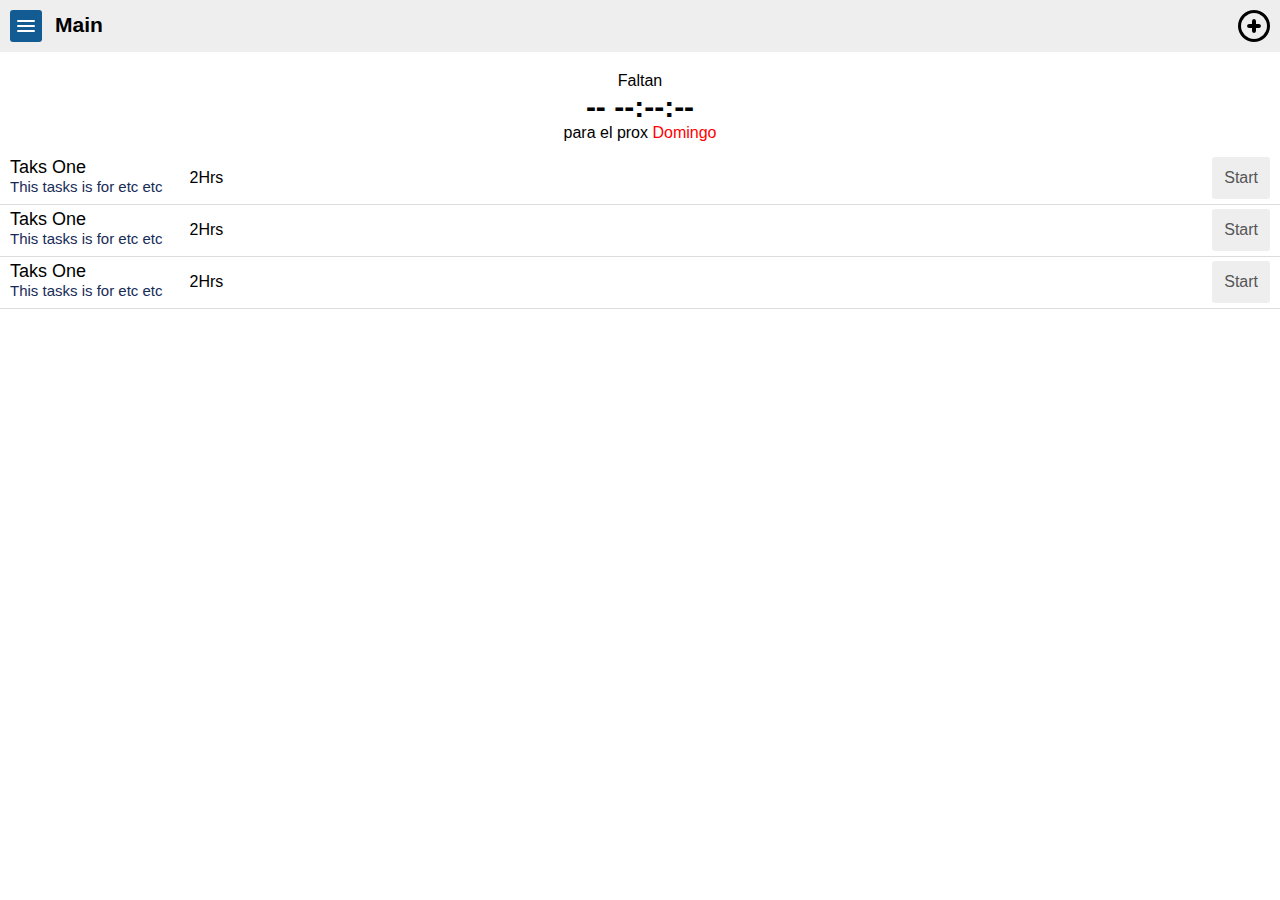
==== nosched/www/index.html @ bfc9910e "Added functionality. But needs to be cleaned!!" ====
<!doctype html>
<html>
	<head>
		<meta charset="utf-8"> 
		<link rel="stylesheet" href="css/main.css" type="text/css" media="screen" charset="utf-8">
		<link rel="stylesheet" href="css/tasks.css" type="text/css" media="screen" charset="utf-8">
		<script src="js/jquery-1.11.0.min.js"></script>
		<script type="text/javascript" src='js/main.js' charset="utf-8"></script>
		<!-- <script type="text/javascript" src='cordova.js' charset="utf-8"></script> -->
	</head>
	<body ontouchstart="">
		<div class='container'>
			<div id='sidebar'>
				<ul>
					<li><a href='#'>Así es</a></li>
					<li><a href='#'>No queda</a></li>
					<li><a href='#'>Mucho</a></li>
					<li><a href='#'>Tiempo</a></li>
				</ul>
			</div>	
			<div class='main'>

				<!-- Start .title -->
				<div class='title'>
					<a href='#' data-toggle='.container' id='sidebar-toggle'>
						<span class='bar'></span>
						<span class='bar'></span>
						<span class='bar'></span>
					</a>
					<h1>Main</h1>
					<a class='add' href='#'></a>
				</div>
				<!-- /.title -->

				<!-- Start Content -->
				<div class='content'>
					<!-- <h4>Tiempo</h4> -->
					<div class='timer'>
						Faltan </br> <span id='clock'>-- --:--:--</span> </br> para el prox <span style='color: red'>Domingo</span>
					</div>
					<div id="tasks">

						<div class="task">
							<div class='cont'>
								<span class="stitle">Taks One</span><br>
								<span class='description'>This tasks is for etc etc</span>
							</div>
							<span class='time'>2Hrs</span>
							<a href='#' class='button startTask'>Start</a>
							<a href='#' class='button ok done hide'>Done</a>
							<progress class='activity hide' max="100" value="0"></progress>
						</div>

						<div class="task">
							<div class='cont'>
								<span class="stitle">Taks One</span><br>
								<span class='description'>This tasks is for etc etc</span>
							</div>
							<span class='time'>2Hrs</span>
							<a href='#' class='button startTask'>Start</a>
							<a href='#' class='button ok done hide'>Done</a>
							<progress class='activity hide' max="100" value="0"></progress>
						</div>

						<div class="task">
							<div class='cont'>
								<span class="stitle">Taks One</span><br>
								<span class='description'>This tasks is for etc etc</span>
							</div>
							<span class='time'>2Hrs</span>
							<a href='#' class='button startTask'>Start</a>
							<a href='#' class='button ok done hide'>Done</a>
							<progress class='activity hide' max="100" value="0"></progress>
						</div>

					</div>
				</div>
				<!-- /.content -->

				<!-- Start addTask -->
				<div class='addtask hide'>
					<div class='conta'>
						<h4>Agrega una tarea</h4>
						<input type='text' placeholder='Nombre'></input>
						<input type='text' placeholder='Descripcion'></input>
						<input type='text' placeholder='Tiempo'></input>
						<div class='task_btn'>
							<a href='#' class='button'>Agregar</a>
							<a href='#' class='button warning'>Cancelar</a>
						</div>
					</div>
				</div>
				<!-- /.addtask -->

			</div>
		</div>
	</body>
</html>
---- nosched/www/css/main.css ----
* { 
	/* Para borrar el highlight */
	-webkit-tap-highlight-color: rgba(0, 0, 0, 0); 
}

body, html {
	height: 100%;
	margin: 0;
	overflow: hidden;
	font-family: helvetica;
	font-weight: 100;
}

.container {
	position: relative;
	height: 100%;
	width: 100%;
	left: 0;
	-webkit-transition: left 0.4s ease-in-out;
	-moz-transition: left 0.4s ease-in-out;
	-ms-transition: left 0.4s ease-in-out;
	-o-transition: left 0.4s ease-in-out;
	transition: left 0.4s ease-in-out;
}

.container.open-sidebar {
	left: 240px;
}


/* Sidebar Start */
#sidebar {
	left: -240px;
	position: absolute;
	background: #135b93;
	width: 240px;
	height: 100%;
	box-sizing: border-box;
	-mox-box-sizing: border-box;
}

#sidebar ul {
	margin: 0;
	padding: 0;
	list-style: none;
}

#sidebar ul li {
	margin: 0;
}

#sidebar ul li a {
	padding: 15px 20px;
	font-size: 16px;
	font-weight: 100;
	color: white;
	text-decoration: none;
	display: block;
	border-bottom: 1px solid #053D68;
	-webkit-transition: background 0.1s ease-in-out;
	-moz-transition: background 0.1s ease-in-out;
	/*
	-ms-transition: background 0.1s ease-in-out;
	-o-transition: background 0.1s ease-in-out;
	*/
	transition: background 0.1s ease-in-out;
}

#sidebar ul li:active a {
	background: red;
}

/* SideBar end */

/* Main Stuff */
.main {
	width: 100%;
	height: 100%;
	/*padding: 10px;*/
	box-sizing: border-box;
	-moz-box-sizing: border-box;
	position: relative;
	/* Esto mejora la situacion :) */
	overflow: scroll;
}

/* Title CSS */
.main .title {
	background: #eee;
	height: 32px;
	padding: 10px;
}

.main .title h1 {
	float: left;
	font-size: 21px;
	margin: 3px 3px 3px 13px;
	position: relative;
}

.main .title a.add {
	position: relative;
	float: right;
	height: 32px;
	width: 32px;
	transform: rotate(0deg);
	-webkit-transform: rotate(0deg);
	-moz-transform: rotate(0deg);
	background: url('../img/addbtn.png');
	transition: transform 0.1s ease-in-out;
	-moz-transition: -moz-transform 0.1s ease-in-out;
	-webkit-transition: -webkit-transform 0.1s ease-in-out;
}

.main .title a.add.rotated {
	transform: rotate(45deg);
	-webkit-transform: rotate(45deg);
	-moz-transform: rotate(45deg);
	/*
	-o-transform: rotate(45deg);
	-ms-transform: rotate(45deg);
	*/
}
/* End Title CSS */

/* Content CSS */
.main .content {
	box-sizing: border-box;
	-moz-box-sizing: border-box;
	width: 100%;
	position: absolute;
	/* -- */
	/*
	overflow-y: scroll;
	overflow-x: hidden;
	-webkit-overflow-scrolling: touch;
	*/
}

.main .content h1	{
	font-weight: 100;
}

.main .content h4 {
	margin-top: 10px;
	margin-bottom: 10px;
}

.main .content p {
	width: 100%;
	line-height: 160%;
}

.main .content .timer {
	margin-top: 20px;
	text-align: center;
}

	.timer span#clock {
		font-weight: bold;
		font-size: 30px;
	}

/* End Content CSS */

/* Side bar toggle */
.main #sidebar-toggle {
	background: #135B93;
	border-radius: 3px;
	display: block;
	position: relative;
	padding: 10px 7px;
	float: left;
}

.main #sidebar-toggle .bar {
	display: block;
	width: 18px;
	margin-bottom: 3px;
	height: 2px;
	background-color: #fff;
	border-radius: 1px;
}

.main #sidebar-toggle .bar:last-child {
	margin-bottom: 0;
}

/* Side Bar Toggle */
---- nosched/www/css/tasks.css ----
#tasks {
	position: relative;
	width: 100%;
	margin-top: 15px;
}

.task {
	border-bottom: solid 1px #ddd;
	padding-bottom: 5px;
	/*background: #70E5B3; */
	/*
	margin: 15px;
	padding: 0 10px 0 10px;
	*/
	margin: 0 auto;
	position: relative;
	display: inline-block;
	width: 100%;
}

	.task .cont {
		float: left;
		margin-left: 10px;
	}

		.cont .stitle {
			font-size: 18px;
			margin-top: 0 !important;
			margin-bottom: 5px !important;
		}
	
		.cont .description {
			font-size: 15px;
			color: #172B57;
		}

	.task .time {
		padding: 12px 12px;
		position: relative;
		float: left;
		margin-left: 15px;
	}

.button {
	float: right;
	padding: 12px 12px;
	background: #eee;
	margin-right: 10px;
	text-decoration: none;
	color: #555;
	border-radius: 3px;
}

.button:active {
	background: #bbb;
	color: #fff;
}

.addtask {
	display: block;
	width: 100%;
	height: 100%;
	background: rgba(100,100,100,0.5);
	z-index: 10;
	position: absolute;
}

.conta {
	background: #fff;
	margin: 20px;
	padding: 10px;
	border-radius: 3px;
	/*	overflow: auto; /* This is a Hack to make the input be in the place
									 I what it to be. Stupid float :| */
	text-align: center;
}

	.conta h4 {
		position: relative;
		/* text-align: center; */
	}

	.conta input {
		position: relative;
		/* float: left; */
	}

.hide {
	display: none !important;
}

.task_btn {
	margin: 17px;
}
.task_btn .button {
	float: none !important;
}

input {
	border: 0.1rem solid #c7c7c7;
	border-radius: 0;
	height: 2rem;
	font-size: 0.9rem;
	padding: 0rem 0.5rem;
	margin: 0 0 0.5rem;
	width: 90%;
}

/* Button Stuff */
.button.warning {
	background: #FF5757;
}

.button.warning:active {
	background: #FF0000;
}

.button.ok {
	background: #66A4FF;
	color: white;
}

.button.ok:active {
	background: #1572FB;
	color: white;
}

/* progress stuff */
progress[value] {
	margin-top:3.3rem;
	height: 0.3rem;
	display: block;
	width: 100%;
	border: medium none;

}
progress.activity[value] {
	background-color: #f4f4f4;
	animation: 0.5s steps(15, end) 0s normal none infinite running move;
	background-image: url('../img/activity.png');
	background-repeat: repeat;
	background-size: 1rem auto;
}

@keyframes move {
	0% {
		background-position: 0.0;
	}

	100% {
		background-position: 1rem 0;
	}
}
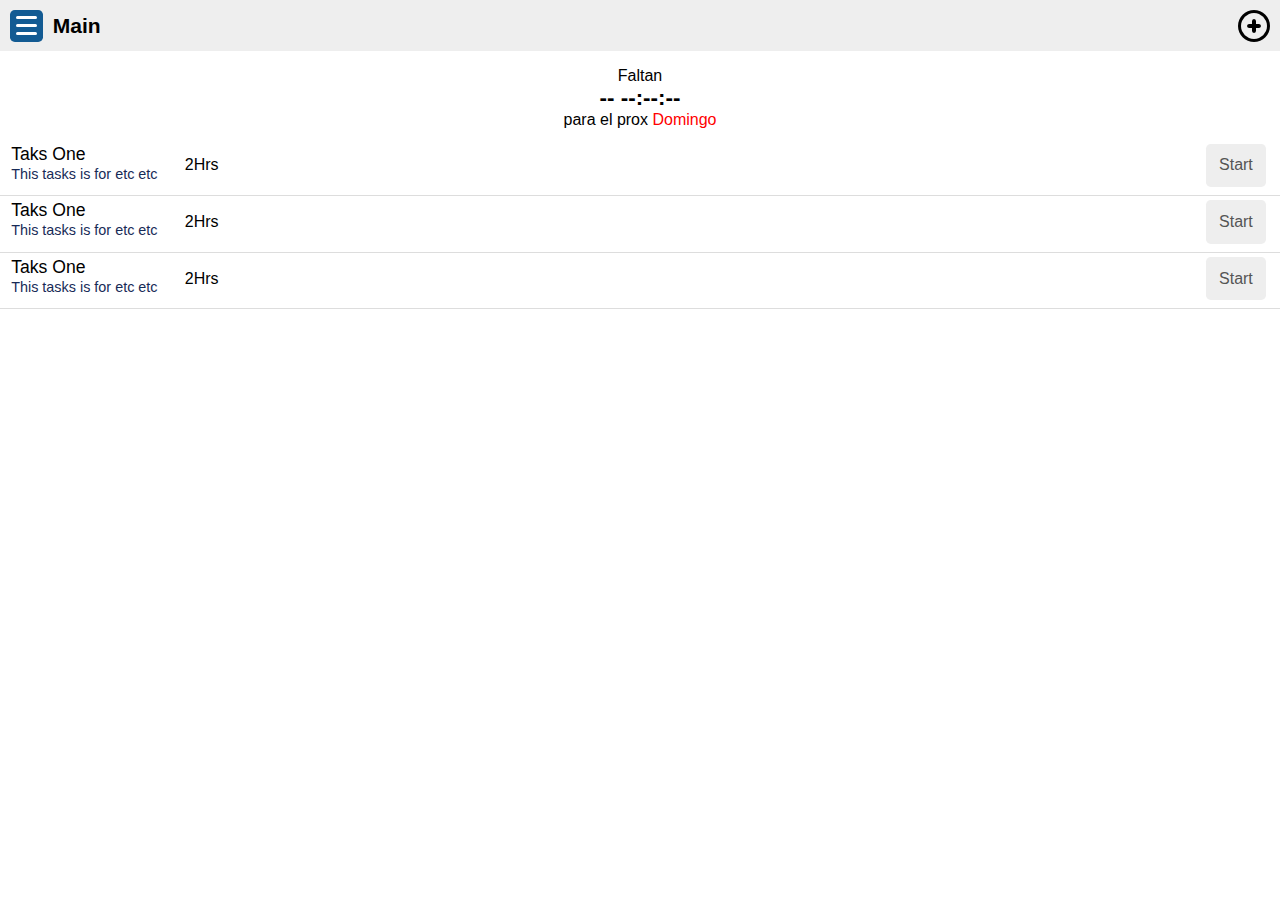
==== commit f13ba86b: "Limpieza total" ====
--- a/nosched/www/index.html
+++ b/nosched/www/index.html
@@ -4,9 +4,6 @@
 		<meta charset="utf-8"> 
 		<link rel="stylesheet" href="css/main.css" type="text/css" media="screen" charset="utf-8">
 		<link rel="stylesheet" href="css/tasks.css" type="text/css" media="screen" charset="utf-8">
-		<script src="js/jquery-1.11.0.min.js"></script>
-		<script type="text/javascript" src='js/main.js' charset="utf-8"></script>
-		<!-- <script type="text/javascript" src='cordova.js' charset="utf-8"></script> -->
 	</head>
 	<body ontouchstart="">
 		<div class='container'>
@@ -81,12 +78,12 @@
 				<div class='addtask hide'>
 					<div class='conta'>
 						<h4>Agrega una tarea</h4>
-						<input type='text' placeholder='Nombre'></input>
-						<input type='text' placeholder='Descripcion'></input>
-						<input type='text' placeholder='Tiempo'></input>
+						<input type='text' placeholder='Nombre' name='title'></input>
+						<input type='text' placeholder='Descripcion' name='description'></input>
+						<input type='number' placeholder='Tiempo' name='time_amount'></input>
 						<div class='task_btn'>
-							<a href='#' class='button'>Agregar</a>
-							<a href='#' class='button warning'>Cancelar</a>
+							<a href='#' class='button add_task'>Agregar</a>
+							<a href='#' class='button warning cancel'>Cancelar</a>
 						</div>
 					</div>
 				</div>
@@ -94,5 +91,13 @@
 
 			</div>
 		</div>
+		<!-- 
+		<script type="text/javascript" src='cordova.js' charset="utf-8"></script>
+		-->
+		<script src="js/jquery-1.11.0.min.js"></script>
+		<script type="text/javascript" src='js/main2.js' charset="utf-8"></script>
+		<!--
+		<script type="text/javascript" src='js/main.js' charset="utf-8"></script>
+		-->
 	</body>
 </html>
--- a/nosched/www/css/main.css
+++ b/nosched/www/css/main.css
@@ -1,6 +1,10 @@
 * { 
 	/* Para borrar el highlight */
 	-webkit-tap-highlight-color: rgba(0, 0, 0, 0); 
+}
+
+input {
+	-webkit-user-select: auto !important;
 }
 
 body, html {
@@ -24,16 +28,16 @@
 }
 
 .container.open-sidebar {
-	left: 240px;
+	left: 15rem;
 }
 
 
 /* Sidebar Start */
 #sidebar {
-	left: -240px;
+	left: -15rem;
 	position: absolute;
 	background: #135b93;
-	width: 240px;
+	width: 15rem;
 	height: 100%;
 	box-sizing: border-box;
 	-mox-box-sizing: border-box;
@@ -50,13 +54,13 @@
 }
 
 #sidebar ul li a {
-	padding: 15px 20px;
-	font-size: 16px;
+	padding: 1rem 1.2rem;
+	font-size: 1rem;
 	font-weight: 100;
 	color: white;
 	text-decoration: none;
 	display: block;
-	border-bottom: 1px solid #053D68;
+	border-bottom: 0.1rem solid #053D68;
 	-webkit-transition: background 0.1s ease-in-out;
 	-moz-transition: background 0.1s ease-in-out;
 	/*
@@ -87,22 +91,22 @@
 /* Title CSS */
 .main .title {
 	background: #eee;
-	height: 32px;
-	padding: 10px;
+	height: 2rem;
+	padding: 0.6rem;
 }
 
 .main .title h1 {
 	float: left;
 	font-size: 21px;
-	margin: 3px 3px 3px 13px;
+	margin: 0.3rem 0.3rem 0.3rem 0.6rem;
 	position: relative;
 }
 
 .main .title a.add {
 	position: relative;
 	float: right;
-	height: 32px;
-	width: 32px;
+	height: 2rem;
+	width: 2rem;
 	transform: rotate(0deg);
 	-webkit-transform: rotate(0deg);
 	-moz-transform: rotate(0deg);
@@ -141,10 +145,12 @@
 	font-weight: 100;
 }
 
+/*
 .main .content h4 {
 	margin-top: 10px;
 	margin-bottom: 10px;
 }
+*/
 
 .main .content p {
 	width: 100%;
@@ -152,13 +158,13 @@
 }
 
 .main .content .timer {
-	margin-top: 20px;
+	margin-top: 1rem;
 	text-align: center;
 }
 
 	.timer span#clock {
 		font-weight: bold;
-		font-size: 30px;
+		font-size: 1.4rem;
 	}
 
 /* End Content CSS */
@@ -166,20 +172,20 @@
 /* Side bar toggle */
 .main #sidebar-toggle {
 	background: #135B93;
-	border-radius: 3px;
+	border-radius: 0.3rem;
 	display: block;
 	position: relative;
-	padding: 10px 7px;
+	padding: 0.4rem 0.4rem;
 	float: left;
 }
 
 .main #sidebar-toggle .bar {
 	display: block;
-	width: 18px;
-	margin-bottom: 3px;
-	height: 2px;
+	width: 1.3rem;
+	margin-bottom: 0.3rem;
+	height: 0.2rem;
 	background-color: #fff;
-	border-radius: 1px;
+	border-radius: 0.1rem;
 }
 
 .main #sidebar-toggle .bar:last-child {
--- a/nosched/www/css/tasks.css
+++ b/nosched/www/css/tasks.css
@@ -1,12 +1,12 @@
 #tasks {
 	position: relative;
 	width: 100%;
-	margin-top: 15px;
+	margin-top: 0.9rem;
 }
 
 .task {
 	border-bottom: solid 1px #ddd;
-	padding-bottom: 5px;
+	padding-bottom: 0.5rem;
 	/*background: #70E5B3; */
 	/*
 	margin: 15px;
@@ -20,35 +20,35 @@
 
 	.task .cont {
 		float: left;
-		margin-left: 10px;
+		margin-left: 0.7rem;
 	}
 
 		.cont .stitle {
-			font-size: 18px;
+			font-size: 1.1rem;
 			margin-top: 0 !important;
-			margin-bottom: 5px !important;
+			margin-bottom: 0.5rem !important;
 		}
 	
 		.cont .description {
-			font-size: 15px;
+			font-size: 0.9rem;
 			color: #172B57;
 		}
 
 	.task .time {
-		padding: 12px 12px;
+		padding: 0.8rem 0.8rem;
 		position: relative;
 		float: left;
-		margin-left: 15px;
+		margin-left: 0.9rem;
 	}
 
 .button {
 	float: right;
-	padding: 12px 12px;
+	padding: 0.8rem 0.8rem;
 	background: #eee;
-	margin-right: 10px;
+	margin-right: 0.9rem;
 	text-decoration: none;
 	color: #555;
-	border-radius: 3px;
+	border-radius: 0.3rem;
 }
 
 .button:active {
@@ -67,9 +67,9 @@
 
 .conta {
 	background: #fff;
-	margin: 20px;
-	padding: 10px;
-	border-radius: 3px;
+	margin: 1.2rem;
+	padding: 0.7rem;
+	border-radius: 0.3rem;
 	/*	overflow: auto; /* This is a Hack to make the input be in the place
 									 I what it to be. Stupid float :| */
 	text-align: center;
@@ -90,7 +90,7 @@
 }
 
 .task_btn {
-	margin: 17px;
+	margin: 1.1rem;
 }
 .task_btn .button {
 	float: none !important;
@@ -132,22 +132,26 @@
 	display: block;
 	width: 100%;
 	border: medium none;
+	background: #fff;
+}
 
+progress[value]::-webkit-progress-value {
+	background-color: #1572FB;
 }
-progress.activity[value] {
+
+progress[value]::-webkit-progress-bar {
+
 	background-color: #f4f4f4;
-	animation: 0.5s steps(15, end) 0s normal none infinite running move;
+
+	animation: move 0.5s steps(15) infinite;
+	-webkit-animation: move 0.5s steps(15) infinite;
+	-moz-animation: move 0.5s steps(15) infinite;
+
 	background-image: url('../img/activity.png');
 	background-repeat: repeat;
 	background-size: 1rem auto;
 }
 
-@keyframes move {
-	0% {
-		background-position: 0.0;
-	}
-
-	100% {
-		background-position: 1rem 0;
-	}
-}
+				@keyframes move {	from { background-position: 0.0; } to { background-position: 1rem 0; } }
+   @-moz-keyframes move {	from { background-position: 0.0; } to { background-position: 1rem 0; } }
+@-webkit-keyframes move {	from { background-position: 0.0; } to { background-position: 1rem 0; } }
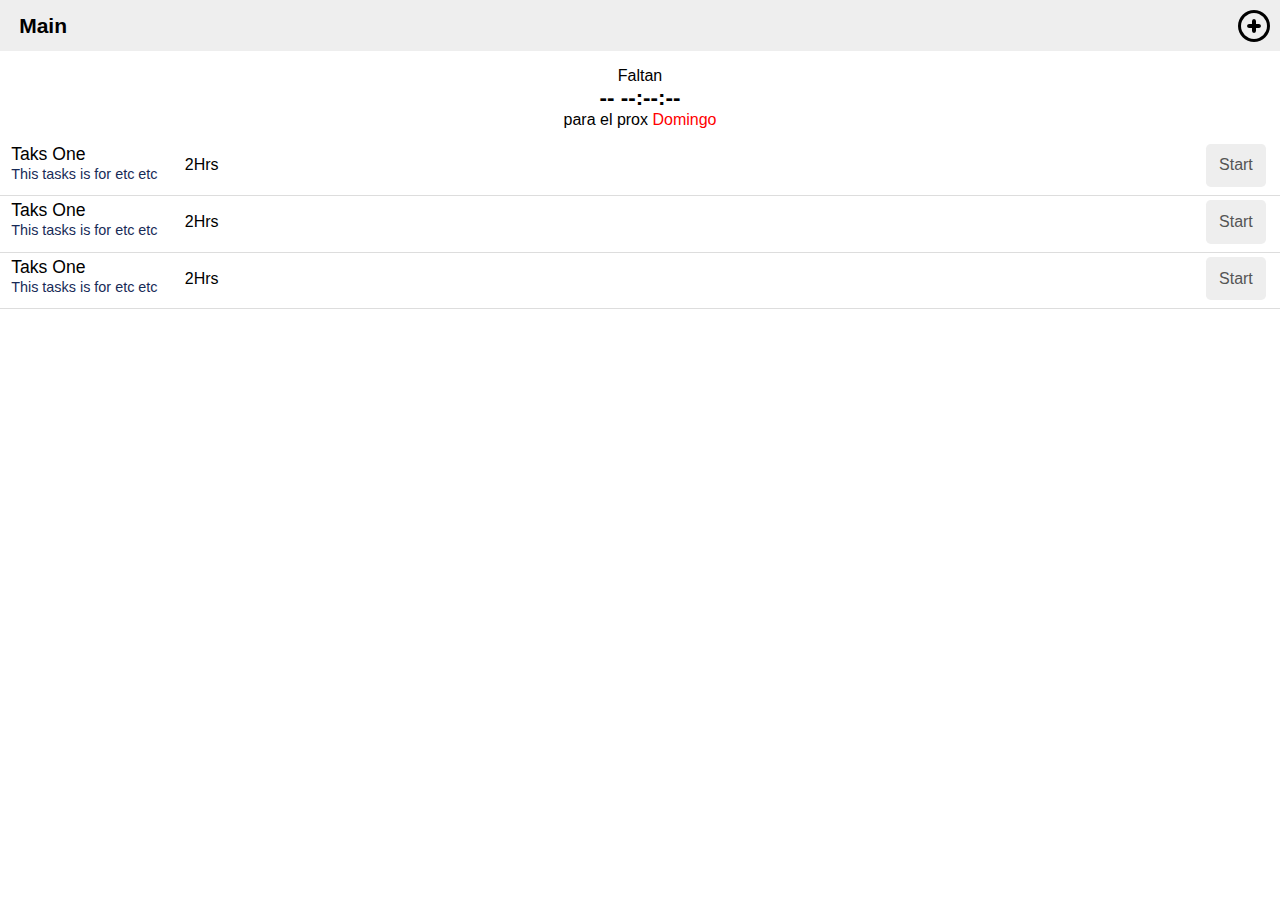
==== commit 943e7938: ":)" ====
--- a/nosched/www/index.html
+++ b/nosched/www/index.html
@@ -19,11 +19,17 @@
 
 				<!-- Start .title -->
 				<div class='title'>
+
+					<a href='#' data-toggle='.container' id='sidebar-toggle'>
+					</a>
+					<!--
 					<a href='#' data-toggle='.container' id='sidebar-toggle'>
 						<span class='bar'></span>
 						<span class='bar'></span>
 						<span class='bar'></span>
 					</a>
+					-->
+
 					<h1>Main</h1>
 					<a class='add' href='#'></a>
 				</div>
--- a/nosched/www/css/main.css
+++ b/nosched/www/css/main.css
@@ -171,6 +171,18 @@
 
 /* Side bar toggle */
 .main #sidebar-toggle {
+	width: 1.5rem;
+	height: 1.5rem;
+	background-image: url('../img/mdpi/menu.png');
+}
+
+@media (min-width: 800px) {
+	.main #sidebar-toggle {
+		background-image: url('../img/hdpi/menu.png');
+	}
+}
+/*
+.main #sidebar-toggle {
 	background: #135B93;
 	border-radius: 0.3rem;
 	display: block;
@@ -191,7 +203,7 @@
 .main #sidebar-toggle .bar:last-child {
 	margin-bottom: 0;
 }
-
+*/
 /* Side Bar Toggle */
 
 
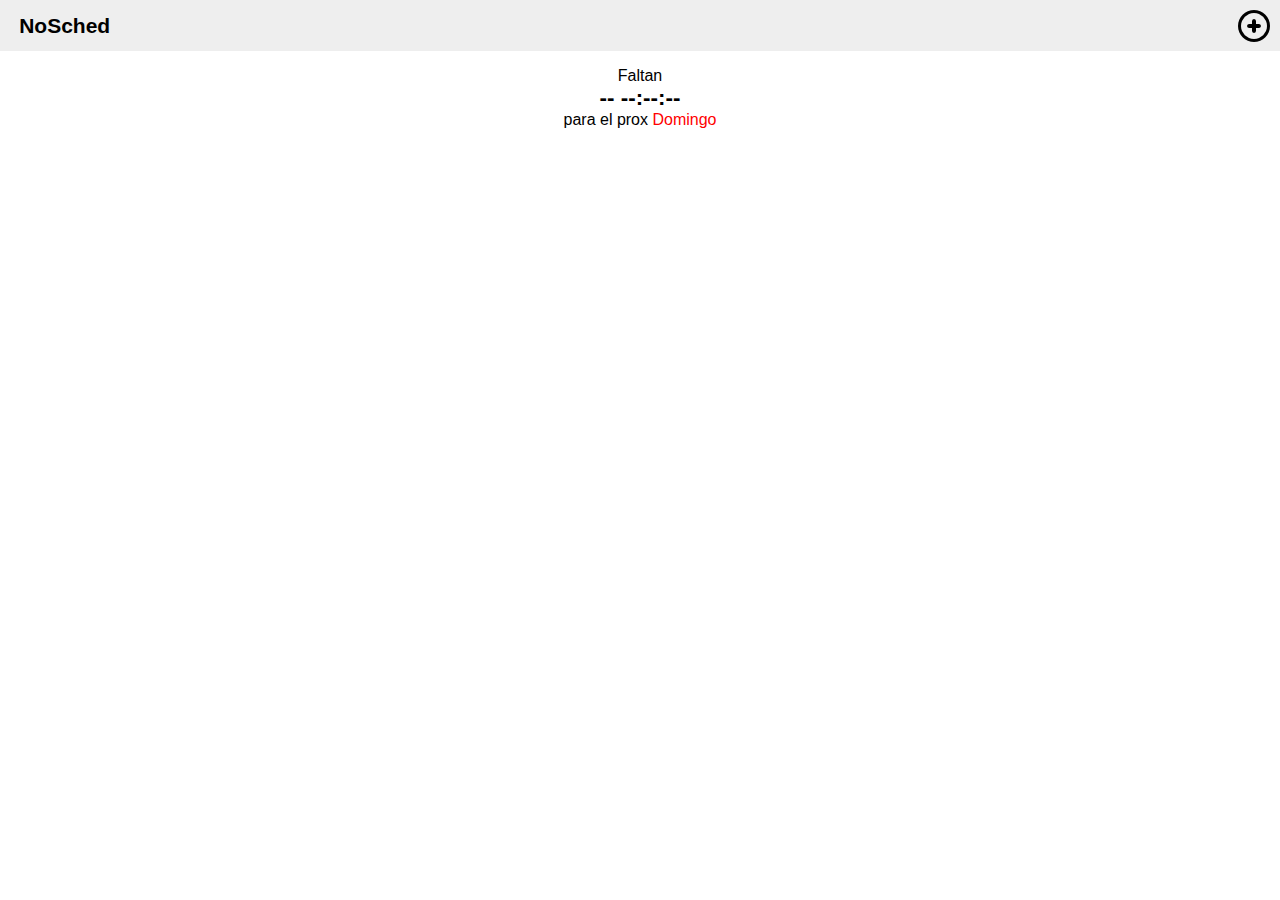
==== commit e796805d: ":D" ====
--- a/nosched/www/index.html
+++ b/nosched/www/index.html
@@ -30,7 +30,7 @@
 					</a>
 					-->
 
-					<h1>Main</h1>
+					<h1>NoSched</h1>
 					<a class='add' href='#'></a>
 				</div>
 				<!-- /.title -->
@@ -43,6 +43,7 @@
 					</div>
 					<div id="tasks">
 
+						<!-- Task Template
 						<div class="task">
 							<div class='cont'>
 								<span class="stitle">Taks One</span><br>
@@ -53,28 +54,7 @@
 							<a href='#' class='button ok done hide'>Done</a>
 							<progress class='activity hide' max="100" value="0"></progress>
 						</div>
-
-						<div class="task">
-							<div class='cont'>
-								<span class="stitle">Taks One</span><br>
-								<span class='description'>This tasks is for etc etc</span>
-							</div>
-							<span class='time'>2Hrs</span>
-							<a href='#' class='button startTask'>Start</a>
-							<a href='#' class='button ok done hide'>Done</a>
-							<progress class='activity hide' max="100" value="0"></progress>
-						</div>
-
-						<div class="task">
-							<div class='cont'>
-								<span class="stitle">Taks One</span><br>
-								<span class='description'>This tasks is for etc etc</span>
-							</div>
-							<span class='time'>2Hrs</span>
-							<a href='#' class='button startTask'>Start</a>
-							<a href='#' class='button ok done hide'>Done</a>
-							<progress class='activity hide' max="100" value="0"></progress>
-						</div>
+						-->
 
 					</div>
 				</div>
@@ -97,7 +77,7 @@
 
 			</div>
 		</div>
-		<!-- 
+		<!--
 		<script type="text/javascript" src='cordova.js' charset="utf-8"></script>
 		-->
 		<script src="js/jquery-1.11.0.min.js"></script>
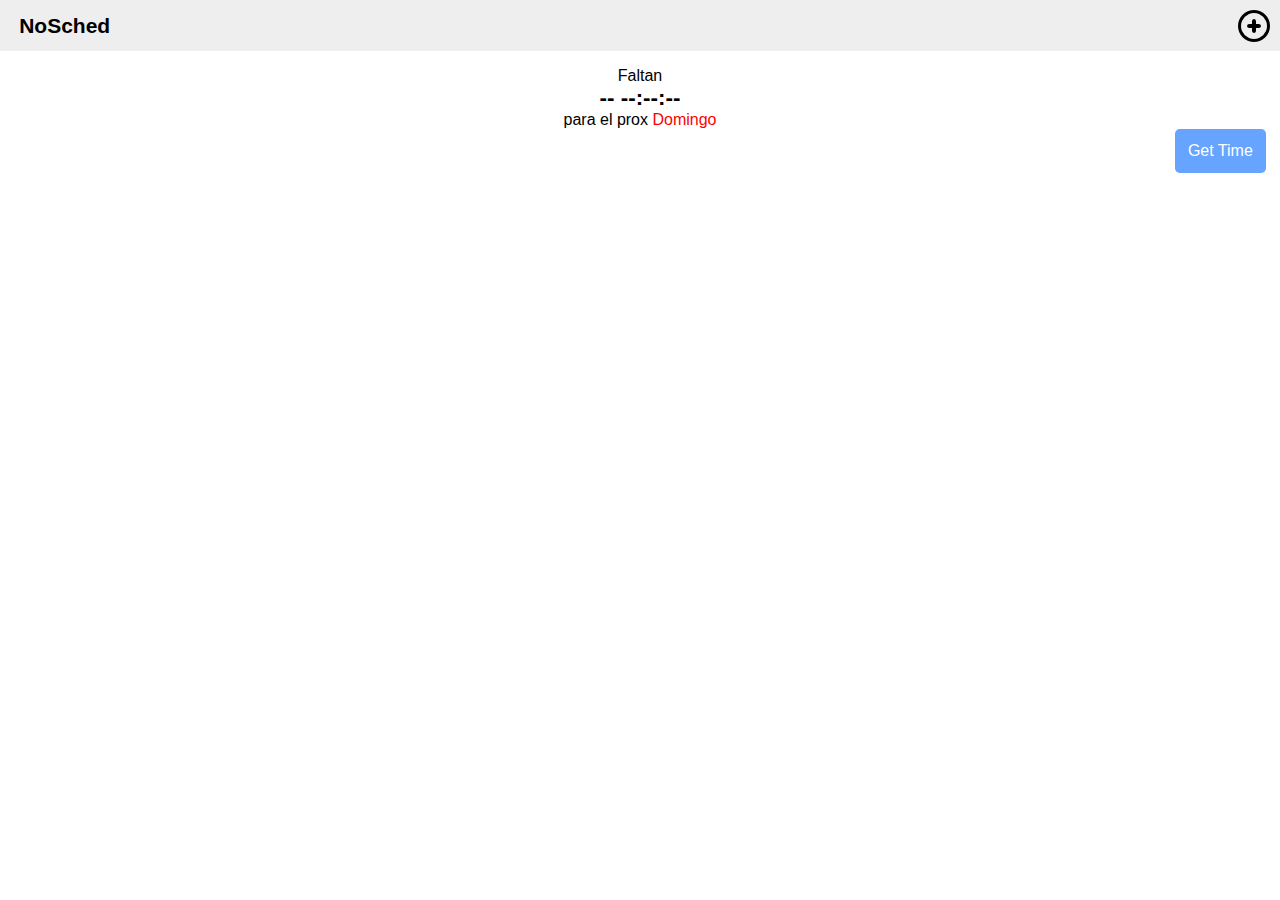
==== commit ee798aaf: "Added some suff" ====
--- a/nosched/www/index.html
+++ b/nosched/www/index.html
@@ -41,6 +41,7 @@
 					<div class='timer'>
 						Faltan </br> <span id='clock'>-- --:--:--</span> </br> para el prox <span style='color: red'>Domingo</span>
 					</div>
+					<a href="#" id='getTime' class='button ok'>Get Time</a>
 					<div id="tasks">
 
 						<!-- Task Template
@@ -77,10 +78,8 @@
 
 			</div>
 		</div>
-		<!--
 		<script type="text/javascript" src='cordova.js' charset="utf-8"></script>
-		-->
-		<script src="js/jquery-1.11.0.min.js"></script>
+		<script type="text/javascript" src="js/jquery-1.11.0.min.js"></script>
 		<script type="text/javascript" src='js/main2.js' charset="utf-8"></script>
 		<!--
 		<script type="text/javascript" src='js/main.js' charset="utf-8"></script>
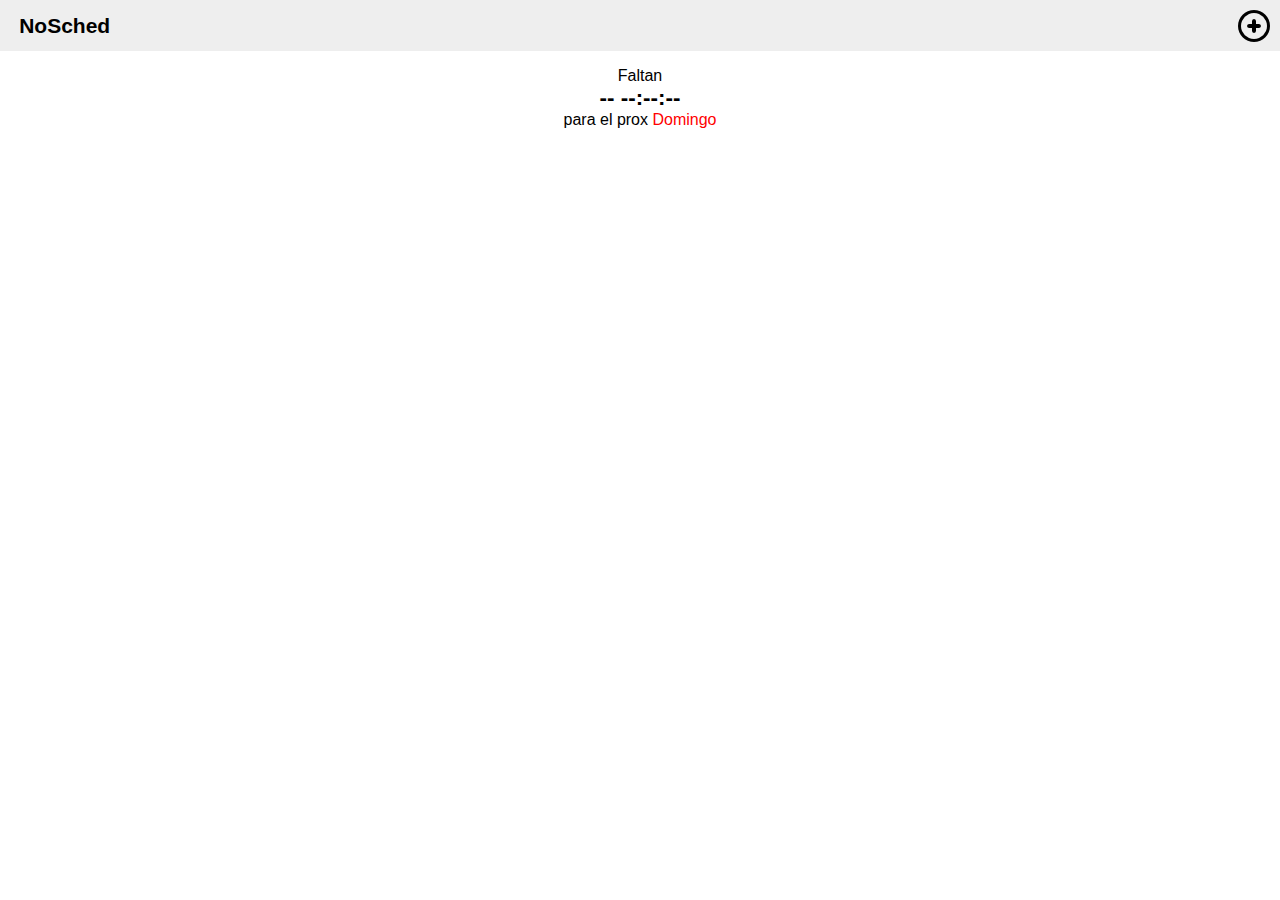
==== commit afb22353: "Some fixes" ====
--- a/nosched/www/index.html
+++ b/nosched/www/index.html
@@ -41,7 +41,7 @@
 					<div class='timer'>
 						Faltan </br> <span id='clock'>-- --:--:--</span> </br> para el prox <span style='color: red'>Domingo</span>
 					</div>
-					<a href="#" id='getTime' class='button ok'>Get Time</a>
+					<!-- <a href="#" id='getTime' class='button ok'>Get Time</a> -->
 					<div id="tasks">
 
 						<!-- Task Template
@@ -80,9 +80,6 @@
 		</div>
 		<script type="text/javascript" src='cordova.js' charset="utf-8"></script>
 		<script type="text/javascript" src="js/jquery-1.11.0.min.js"></script>
-		<script type="text/javascript" src='js/main2.js' charset="utf-8"></script>
-		<!--
 		<script type="text/javascript" src='js/main.js' charset="utf-8"></script>
-		-->
 	</body>
 </html>
